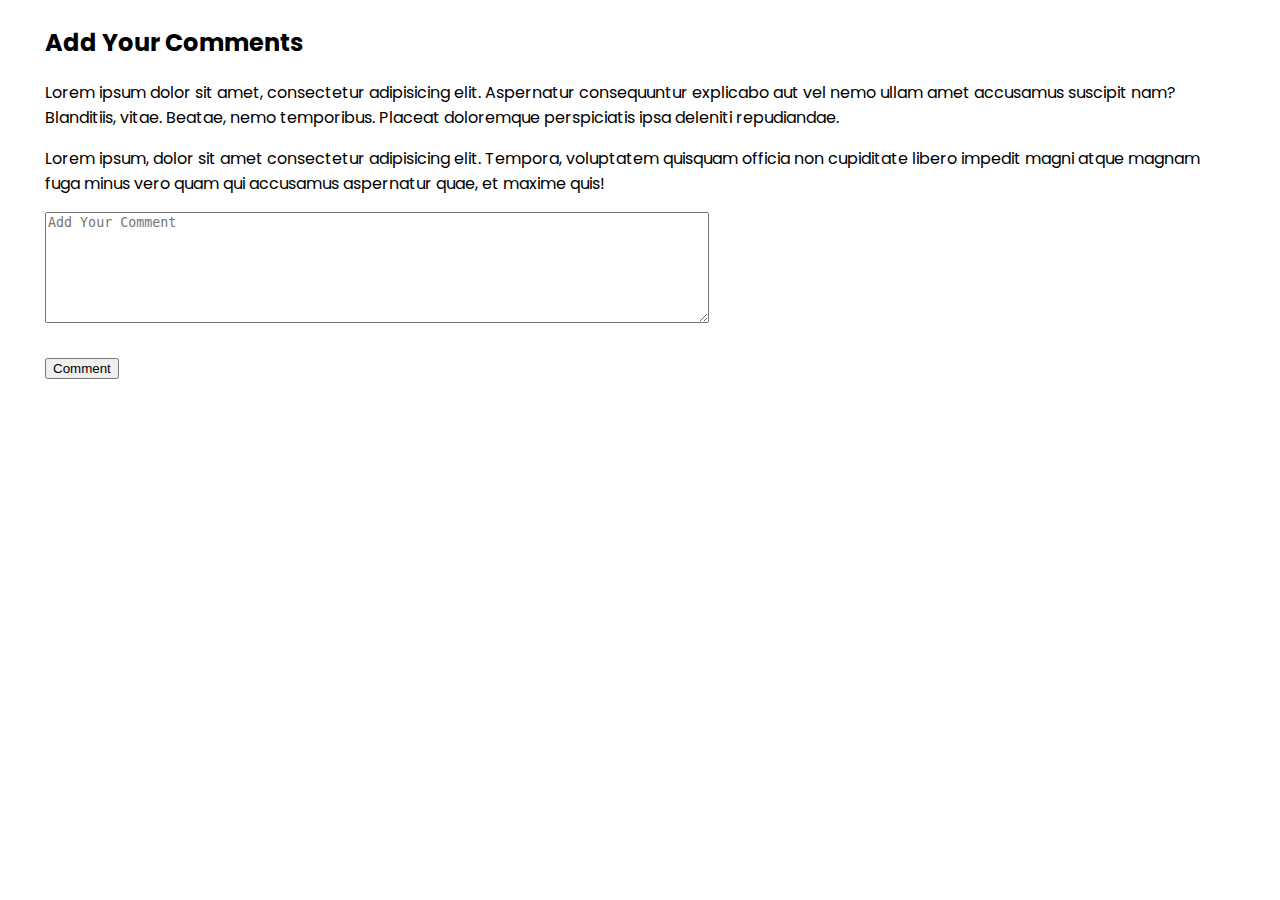
==== comment.html @ 2ecde995 "something done" ====
<!DOCTYPE html>
<html lang="en">
<head>
    <meta charset="UTF-8">
    <meta http-equiv="X-UA-Compatible" content="IE=edge">
    <meta name="viewport" content="width=device-width, initial-scale=1.0">
    <title>Add Comment</title>
    <link href="https://cdn.jsdelivr.net/npm/bootstrap@5.0.2/dist/css/bootstrap.min.css" rel="stylesheet"
    integrity="sha384-EVSTQN3/azprG1Anm3QDgpJLIm9Nao0Yz1ztcQTwFspd3yD65VohhpuuCOmLASjC" crossorigin="anonymous">
    <link rel="stylesheet" href="comment.css">
</head>
<body>
    

    <h2>Add Your Comments</h2>

    <p>Lorem ipsum dolor sit amet, consectetur adipisicing elit. Aspernatur consequuntur explicabo aut vel nemo ullam amet accusamus suscipit nam? Blanditiis, vitae. Beatae, nemo temporibus. Placeat doloremque perspiciatis ipsa deleniti repudiandae.</p>

    <p>Lorem ipsum, dolor sit amet consectetur adipisicing elit. Tempora, voluptatem quisquam officia non cupiditate libero impedit magni atque magnam fuga minus vero quam qui accusamus aspernatur quae, et maxime quis!</p>


    <textarea name="" id="add-comment" cols="80" rows="7"placeholder="Add Your Comment"></textarea>

    <br>
    <br>
    
    <button class="btn btn-warning">Comment</button>



































    <script src="https://cdn.jsdelivr.net/npm/bootstrap@5.0.2/dist/js/bootstrap.bundle.min.js"integrity="sha384-MrcW6ZMFYlzcLA8Nl+NtUVF0sA7MsXsP1UyJoMp4YLEuNSfAP+JcXn/tWtIaxVXM"
    crossorigin="anonymous"></script>
    
    <script src="comment.js"></script>
</body>
</html>
---- comment.css ----
@import url('https://fonts.googleapis.com/css2?family=Poppins:wght@300;400;500;600;700&display=swap');

body{
    font-family: 'Poppins', sans-serif;
    width: 1190px;
    margin:25px auto;
}
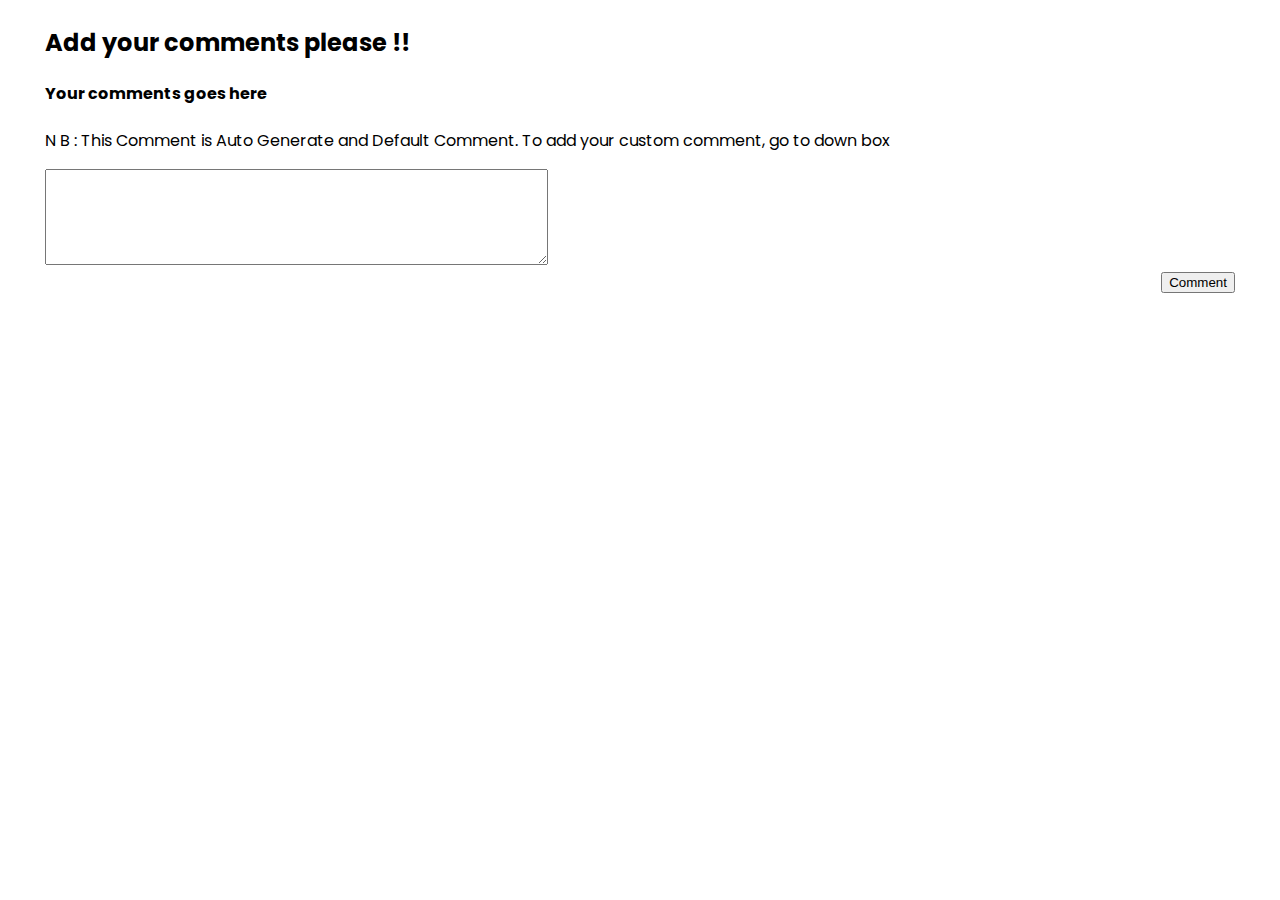
==== commit 9bc520fb: "comment box done" ====
--- a/comment.html
+++ b/comment.html
@@ -12,25 +12,21 @@
 <body>
     
 
-    <h2>Add Your Comments</h2>
+        <h2 class="mb-4">Add your comments please !!</h2>
 
-    <p>Lorem ipsum dolor sit amet, consectetur adipisicing elit. Aspernatur consequuntur explicabo aut vel nemo ullam amet accusamus suscipit nam? Blanditiis, vitae. Beatae, nemo temporibus. Placeat doloremque perspiciatis ipsa deleniti repudiandae.</p>
+        <div id="comment-container">
+            <section>
+                <h4 class="mb-4">Your comments goes here</h4>
+                <p> N B : This Comment is Auto Generate and Default Comment. To add your custom comment, go to down box</p>
+            </section>
+        </div>
 
-    <p>Lorem ipsum, dolor sit amet consectetur adipisicing elit. Tempora, voluptatem quisquam officia non cupiditate libero impedit magni atque magnam fuga minus vero quam qui accusamus aspernatur quae, et maxime quis!</p>
+        <div>
+            <textarea name="" id="new-comment" cols="60" rows="6" class="form-control"></textarea>
+            <br>
+            <button id="submit-comment" class="btn btn-primary btn-md">Comment</button>
 
-
-    <textarea name="" id="add-comment" cols="80" rows="7"placeholder="Add Your Comment"></textarea>
-
-    <br>
-    <br>
-    
-    <button class="btn btn-warning">Comment</button>
-
-
-
-
-
-
+        </div>
 
 
 
--- a/comment.css
+++ b/comment.css
@@ -5,4 +5,8 @@
     font-family: 'Poppins', sans-serif;
     width: 1190px;
     margin:25px auto;
-}+}
+#submit-comment{
+    float: right;
+}
+
